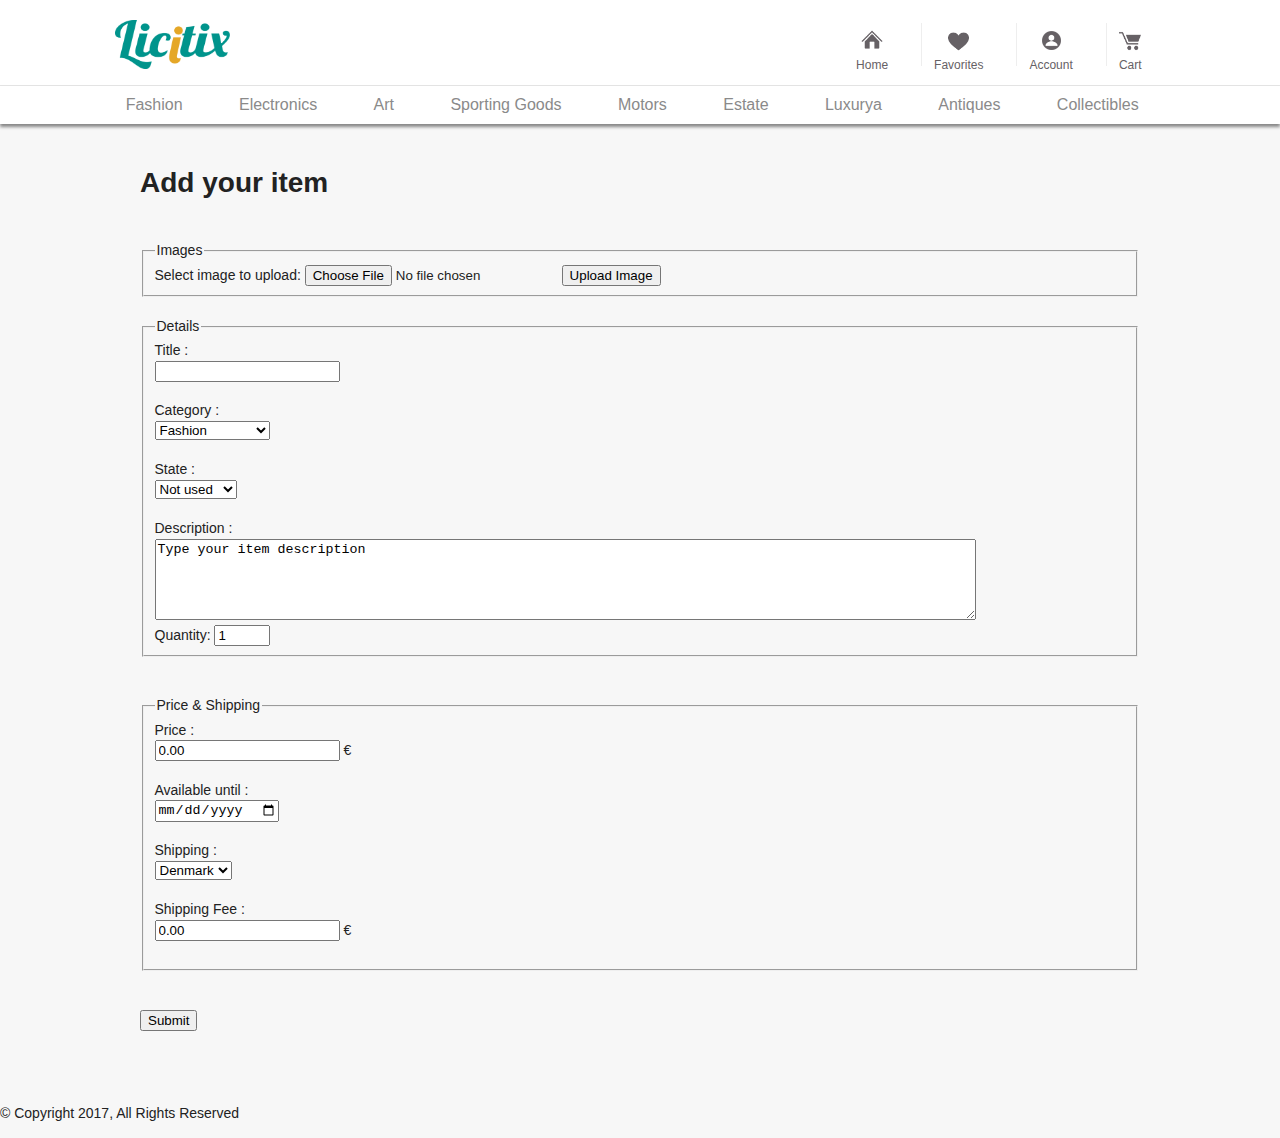
==== add_item.html @ 525d296a "Changes" ====
<!DOCTYPE html>
<!--
To change this license header, choose License Headers in Project Properties.
To change this template file, choose Tools | Templates
and open the template in the editor.
-->
<html>
    <head>
        <link rel="icon" href="images/icon.png" />
        <title>Add your item - LicitiX</title>
        <meta charset="UTF-8">
        <meta name="viewport" content="width=device-width, initial-scale=1.0">
        <meta name="description" content="Buy or sell all types of items in our online auction">
        <meta name="keywords" content="auction site, auction online, buy, sell, auction shop">
        <meta name="authors" content="Alexandru Rusu, Claudia Lucasi, Cristian Iacob">

        <link rel="stylesheet" href="./styles/global.css" type="text/css"/>
        <link rel="stylesheet" href="./styles/header.css" type="text/css"/>
        <link rel="stylesheet" href="./styles/nav_bar.css" type="text/css"/>
        <link rel="stylesheet" href="./styles/add_item.css" type="text/css"/>
        <link rel="stylesheet" href="./styles/footer.css" type="text/css"/>

    </head>
    <body>


        <header>
            <div class="container">
                <div id="branding" class="nav-height">
                    <a href="home.html" aria-label="Licitix Logo">LicitiX</a>
                </div>
                <nav class="account-nav nav-height">
                    <ul>
                        <li class="activity">
                            <a href="home.html" class="nav-link" title="Home">
                                <span class="nav-icon"></span>
                                <span class="text-link">
                                    Home
                                </span>
                            </a>
                        </li>
                        <li class="favorites">
                            <a href="home.html" class="nav-link" title="Favorites">
                                <span class="nav-icon"></span>
                                <span class="text-link">
                                    Favorites
                                </span>
                            </a>
                        </li>
                        <li class="user-nav">
                            <a href="add_item.html" class="nav-link" title="Account">
                                <span class="nav-icon"></span>
                                <span class="text-link">
                                    Account
                                </span>
                            </a>
                        </li>
                        <li class="cart">
                            <a href="home.html" class="nav-link" title="Cart">
                                <span class="nav-icon"></span>
                                <span class="text-link">
                                    Cart
                                </span>
                            </a>
                        </li>
                    </ul>
                </nav>
            </div>
        </header>

        <nav id="menubar">
            <div class="container">
                <a href="paginare.html">Fashion</a>
                <a href="paginare.html">Electronics</a>
                <a href="paginare.html">Art</a>
                <a href="paginare.html">Sporting Goods</a>
                <a href="paginare.html">Motors</a>
                <a href="paginare.html">Estate</a>
                <a href="paginare.html">Luxurya</a>
                <a href="paginare.html">Antiques</a>
                <a href="paginare.html">Collectibles</a>
            </div>
        </nav>
        
        <br>

        <form action = "" method="get">

        <strong><h1>Add your item</h1></strong><br>

        <fieldset>
        <legend> Images </legend>
          <form action="upload.php" method="post" enctype="multipart/form-data">
    Select image to upload:
    <input type="file" name="fileToUpload" id="fileToUpload">
    <input type="submit" value="Upload Image" name="submit">
        </fieldset><br>

        <fieldset>
        <legend> Details </legend>
        Title :<br>
        <input type="text" name="title" value=""><br><br>
         Category : <br>   <select name="Category">
    <option value="fashion">Fashion</option>
    <option value="Electronics">Electronics</option>
    <option value="Art">Art</option>
    <option value="Sporting Goods">Sporting Goods</option>
    <option value="Motors">Motors</option>
    <option value="Estate">Estate</option>
    <option value="Luxurya">Luxurya</option>
    <option value="Antiques">Antiques</option>
    <option value="Collectibles">Collectibles</option>
  </select></br><br>
  State : <br>   <select name="Category">
    <option value="not used">Not used</option>
    <option value="used">Used</option>
    <option value="very used">Very used</option></select><br><br>
    Description :<br> <textarea name="message" rows="5" cols="100">Type your item description</textarea></br>
     Quantity:
  <input type="number" name="quantity"
   min="0" max="50" step="1" value="1">
    </fieldset><br><br>

    <fieldset>
    <legend> Price & Shipping</legend>
    Price :<br><input type="text" name="price" value="0.00"> €<br><br>
    Available until :<br><input type="date" name="bday"><br><br>
    Shipping : <br>   <select name="Country">
    <option value="den">Denmark</option>
    <option value="de">Germany</option>
    <option value="ro">Romania</option></select></br><br>
    Shipping Fee :<br><input type="text" name="price" value="0.00"> €<br><br>
  </fieldset><br><br>



   <input type="submit" value="Submit"><br><br><br><br>

        </form>
        </fieldset>
        </form>
        </body>

            <footer id = "footer">
  <P class="blocktext">© Copyright 2017, All Rights Reserved</p>
</footer>
---- styles/global.css ----
/* Every global class that can be reused in any other file, should be added here with a description */

body {
	color: #222;
	font: 14px/1.4 Arial, Helvetica, sans-serif;
	padding: 0;
	margin: 0;
	background-color: #F7F7F7;
    -webkit-font-smoothing: subpixel-antialiased;
}

/* Global */
.container {
	width: 82%;
	max-width: 1750px;
	min-width: 500px;
	margin: auto;
	overflow: hidden;
}

ul{
	margin:0;
	padding:0;
}

.search-button{
	height: 37px;
	background: rgba(249,137,39,1);
	border: 0;
	padding: 0 20px 0 20px;
	color: #FFFFFF;
}
---- styles/header.css ----
/* Header */

header {
    list-style: none;
    border: 0 none;
    margin: 0;
    padding: 0;

    background: #FFFFFF;
    min-height: 70px;
    box-shadow: 0px 0px 1px #888888;
    margin-bottom: 1px;
}

header a {
    /*color:rgb(234,158,0);*/
    color: #666165;
    text-decoration: none;
    font-size: 14px;

}

header a:hover, header a:focus, header a:active, header a.is-active {
    cursor: pointer;
    color: #000;
}

header li{
    float:left;
    display:inline;
    background: transparent;
    padding: 0 10px 0 10px;
}

header .nav-height, .nav-height>ul>li>.nav-link, .nav-height>ul>li>a  {
    height: 85px;
}

header #branding {
    float: left;
    width: 115px;
    
    margin-right: 20px;
}

header #branding a{
    display: block;
    width: 100%;
    height: 100%;
    background: url('../images/logo_licitix.png') transparent no-repeat center center;
    background-size: 100%;
    color: rgb(0,148,140);
    margin-top: 2px;
    text-indent: -10000em;  /*ca sa dispara scrisu */
    overflow: hidden;
}


header .account-nav{
    float:right;
    /*margin-top: 10px;*/
    position: relative;
    list-style: none;
    border: 0 none;
    margin: 0;
    padding: 0;
    padding-left: 0;
}


header .account-nav>ul>li:before {
    content: '';
    position: absolute;
    display: block;
    /*left: 0; */
    top: 23px;
    bottom: 19px;
    background-color: #eee;
    width: 1px;
    /*box-sizing: border-box;*/
}

header .account-nav>ul>li:first-child:before {
    content: none;
}

header .nav-link{
    float: left;
    display: block;
    font-size: 12px;
    text-align: center;
    line-height: 14px;
    padding: 0 13px;
    margin: 0;
    text-decoration: none;
}

.nav-link .nav-icon {
    display: block;
    position: static;
    float: none;
    top: auto;
    height: 34px;
    width: auto;
    min-width: 23px;
    margin: 24px auto 0;
    text-indent: 0;
    overflow: visible;
}

.nav-link:hover .nav-icon, .nav-link:focus .nav-icon {
    color: #000;
}

.nav-link .text-link {
    clear: left;
    white-space: nowrap;
    margin-top: -2px;
}



/* TO DO - to implement a java script function that changes only the color of the png icons applying a mask over it */
/* TO DO - to edit the sizes of the icons so it will be the same scale */

.activity .nav-link .nav-icon {
    background: url('../images/header/home.png') transparent no-repeat center center;
    background-size: 70%;
}

.activity .nav-link:hover .nav-icon, .activity .nav-link:focus .nav-icon {
    background: url('../images/header/home1.png') transparent no-repeat center center;
    background-size: 70%;
}

.favorites .nav-link .nav-icon {
    background: url('../images/header/heart.png') transparent no-repeat center center;
    background-size: 42%;
}

.favorites .nav-link:hover .nav-icon, .favorites .nav-link:focus .nav-icon {
    background: url('../images/header/heart1.png') transparent no-repeat center center;
    background-size: 42%;
}

.user-nav .nav-link .nav-icon {
    background: url('../images/header/profile.png') transparent no-repeat center center;
    background-size: 44%;
}

.user-nav .nav-link:hover .nav-icon, .user-nav .nav-link:focus .nav-icon {
    background: url('../images/header/profile1.png') transparent no-repeat center center;
    background-size: 44%;
}

.cart .nav-link .nav-icon {
    background: url('../images/header/cart.png') transparent no-repeat center center;
    background-size: 95%;
}

.cart .nav-link:hover .nav-icon, .cart .nav-link:focus .nav-icon {
    background: url('../images/header/cart1.png') transparent no-repeat center center;
    background-size: 95%;
}



/* Media Queries */
@media only screen and (max-width: 967px){

    header .nav-height, .nav-height>ul>li>.nav-link, .nav-height>ul>li>a  {
        height: 70px;
    }

    header #branding {
        width: 85px;
        
        margin-right: 5px;
    }
    header #branding a{
        background: url('../images/icon.png') transparent no-repeat center center;
        background-size: 50%;
    }

    header .account-nav>ul>li:before {
        display: none;
    }

    header .nav-link{
        padding: 0 0px;
    }

    .nav-link .text-link {
        display: none;
    }

    .nav-link .nav-icon {
        height: 32px;
        width: auto;
        min-width: 40px;
        margin: 18px auto 0;
    }

    .activity .nav-link .nav-icon {
        background: url('../images/header/home.png') transparent no-repeat center center;
        background-size: 70%;
    }

    .activity .nav-link:hover .nav-icon, .activity .nav-link:focus .nav-icon {
        background: url('../images/header/home1.png') transparent no-repeat center center;
        background-size: 70%;
    }

    .favorites .nav-link .nav-icon {
        background: url('../images/header/heart.png') transparent no-repeat center center;
        background-size: 67%;
    }

    .favorites .nav-link:hover .nav-icon, .favorites .nav-link:focus .nav-icon {
        background: url('../images/header/heart1.png') transparent no-repeat center center;
        background-size: 67%;
    }

    .user-nav .nav-link .nav-icon {
        background: url('../images/header/profile.png') transparent no-repeat center center;
        background-size: 65%;
    }

    .user-nav .nav-link:hover .nav-icon, .user-nav .nav-link:focus .nav-icon {
        background: url('../images/header/profile1.png') transparent no-repeat center center;
        background-size: 65%;
    }

    .cart .nav-link .nav-icon {
        background: url('../images/header/cart.png') transparent no-repeat center center;
        background-size: 75%;
    }

    .cart .nav-link:hover .nav-icon, .cart .nav-link:focus .nav-icon {
        background: url('../images/header/cart1.png') transparent no-repeat center center;
        background-size: 75%;
    }

}
---- styles/nav_bar.css ----
/* Menu Bar */

#menubar a:hover, header a:focus, header a:active, header a.is-active {
    cursor: pointer;
    color: #000;
}

#menubar {
    width: 100%;
    min-height: 30px;
    background-color: rgba(255,255,255,1);
    box-shadow: 0px 3px 3px 0px #888888;
    padding: 8px 0px 0px 0px;

    vertical-align: middle;
    margin-bottom: 1px;
}

#menubar a{
    color: #8A8A8A;
    padding-left: 5%;
    text-decoration: none;
    font-size: 16px;
    font-family: Gill Sans,Gill Sans MT,Calibri,sans-serif; 
}

#menubar a:first-child{
    padding-left: 1%;
}
---- styles/add_item.css ----
html, body {
  margin: 0
}

form {
  width: 1000px;
  display: block;
  margin-left: auto;
  margin-right: auto;
}
---- styles/footer.css ----
                                                                                                                                                                                                                                                     
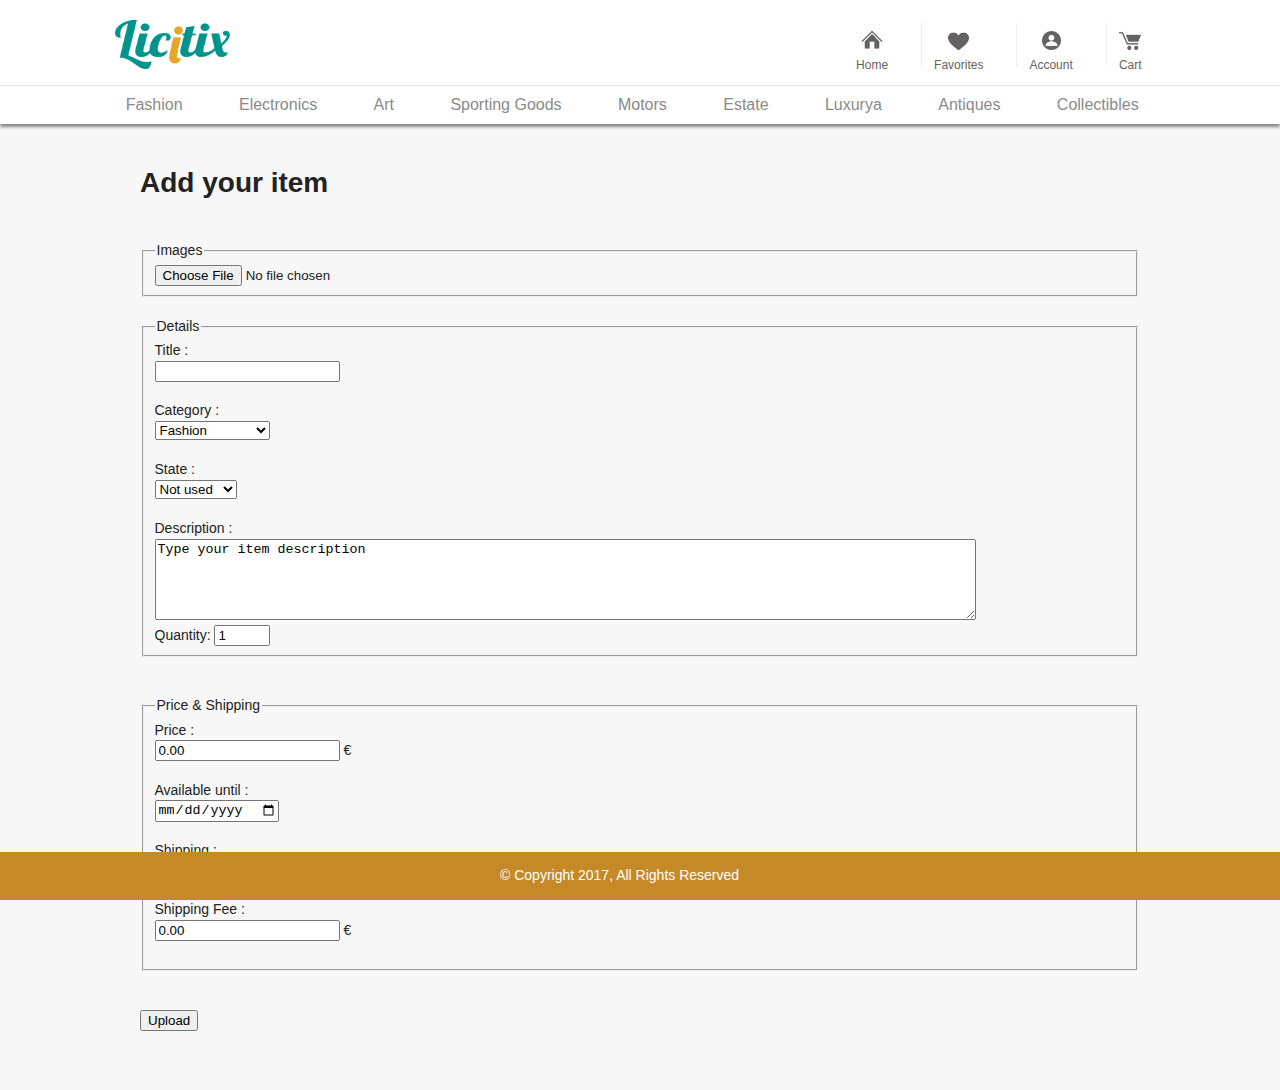
==== commit b2906123: "Changes" ====
--- a/add_item.html
+++ b/add_item.html
@@ -84,22 +84,21 @@
         
         <br>
 
-        <form action = "" method="get">
-
+        <form action="add_item_into_db.php"" method="POST" enctype="multipart/form-data">
+        
         <strong><h1>Add your item</h1></strong><br>
 
         <fieldset>
         <legend> Images </legend>
-          <form action="upload.php" method="post" enctype="multipart/form-data">
-    Select image to upload:
-    <input type="file" name="fileToUpload" id="fileToUpload">
-    <input type="submit" value="Upload Image" name="submit">
+        <input type="file" name="image" />
         </fieldset><br>
+        
+
 
         <fieldset>
         <legend> Details </legend>
         Title :<br>
-        <input type="text" name="title" value=""><br><br>
+        <input type="text" name="title" value=""/><br><br>
          Category : <br>   <select name="Category">
     <option value="fashion">Fashion</option>
     <option value="Electronics">Electronics</option>
@@ -111,40 +110,41 @@
     <option value="Antiques">Antiques</option>
     <option value="Collectibles">Collectibles</option>
   </select></br><br>
-  State : <br>   <select name="Category">
+  State : <br>   <select name="state">
     <option value="not used">Not used</option>
     <option value="used">Used</option>
     <option value="very used">Very used</option></select><br><br>
     Description :<br> <textarea name="message" rows="5" cols="100">Type your item description</textarea></br>
      Quantity:
   <input type="number" name="quantity"
-   min="0" max="50" step="1" value="1">
+   min="0" max="50" step="1" value="1" />
     </fieldset><br><br>
 
     <fieldset>
-    <legend> Price & Shipping</legend>
-    Price :<br><input type="text" name="price" value="0.00"> €<br><br>
-    Available until :<br><input type="date" name="bday"><br><br>
-    Shipping : <br>   <select name="Country">
-    <option value="den">Denmark</option>
-    <option value="de">Germany</option>
-    <option value="ro">Romania</option></select></br><br>
-    Shipping Fee :<br><input type="text" name="price" value="0.00"> €<br><br>
-  </fieldset><br><br>
+        <legend> Price & Shipping</legend>
+        Price :<br><input type="text" name="price" value="0.00"/> €<br><br>
+        Available until :<br><input type="date" name="bday"/><br><br>
+        Shipping : <br>   <select name="Country">
+        <option value="den">Denmark</option>
+        <option value="de">Germany</option>
+        <option value="ro">Romania</option></select></br><br>
+        Shipping Fee :<br>
+        <input type="text" name="price1" value="0.00" /> €<br><br>
+    </fieldset><br><br>
 
 
 
-   <input type="submit" value="Submit"><br><br><br><br>
+   <input type="submit" name="sumit" value="Upload" /><br><br><br><br>
 
-        </form>
+        
         </fieldset>
         </form>
         </body>
 
-            <footer id = "footer">
-  <P class="blocktext">© Copyright 2017, All Rights Reserved</p>
-</footer>
-
+    <footer id = "footer">
+    <P class="blocktext">© Copyright 2017, All Rights Reserved</p>
+    </footer>
+</html>
 
                 
         
--- a/styles/global.css
+++ b/styles/global.css
@@ -23,10 +23,20 @@
 	padding:0;
 }
 
+
+
 .search-button{
-	height: 37px;
+	height: 40px;
 	background: rgba(249,137,39,1);
 	border: 0;
 	padding: 0 20px 0 20px;
 	color: #FFFFFF;
-}+}
+
+
+.search-button:hover, .search-button:focus, .search-button:active, .search-button.is-active {
+    cursor: pointer;
+    background: rgba(229,147,39,1);
+}
+
+
--- a/styles/footer.css
+++ b/styles/footer.css
@@ -1 +1,17 @@
-                                                                                                                                                                                                                                                     +#footer {
+    position: fixed;
+    right: 0;
+    bottom: 0;
+    left: 0;
+    color: #FFFFFF;
+    background-color: rgba(197,137,39,1);
+}
+
+P.blocktext {
+    margin-left: auto;
+    margin-right: auto;
+    width: 20em;
+    bottom: 2px;
+}
+
+/* IE 6 */
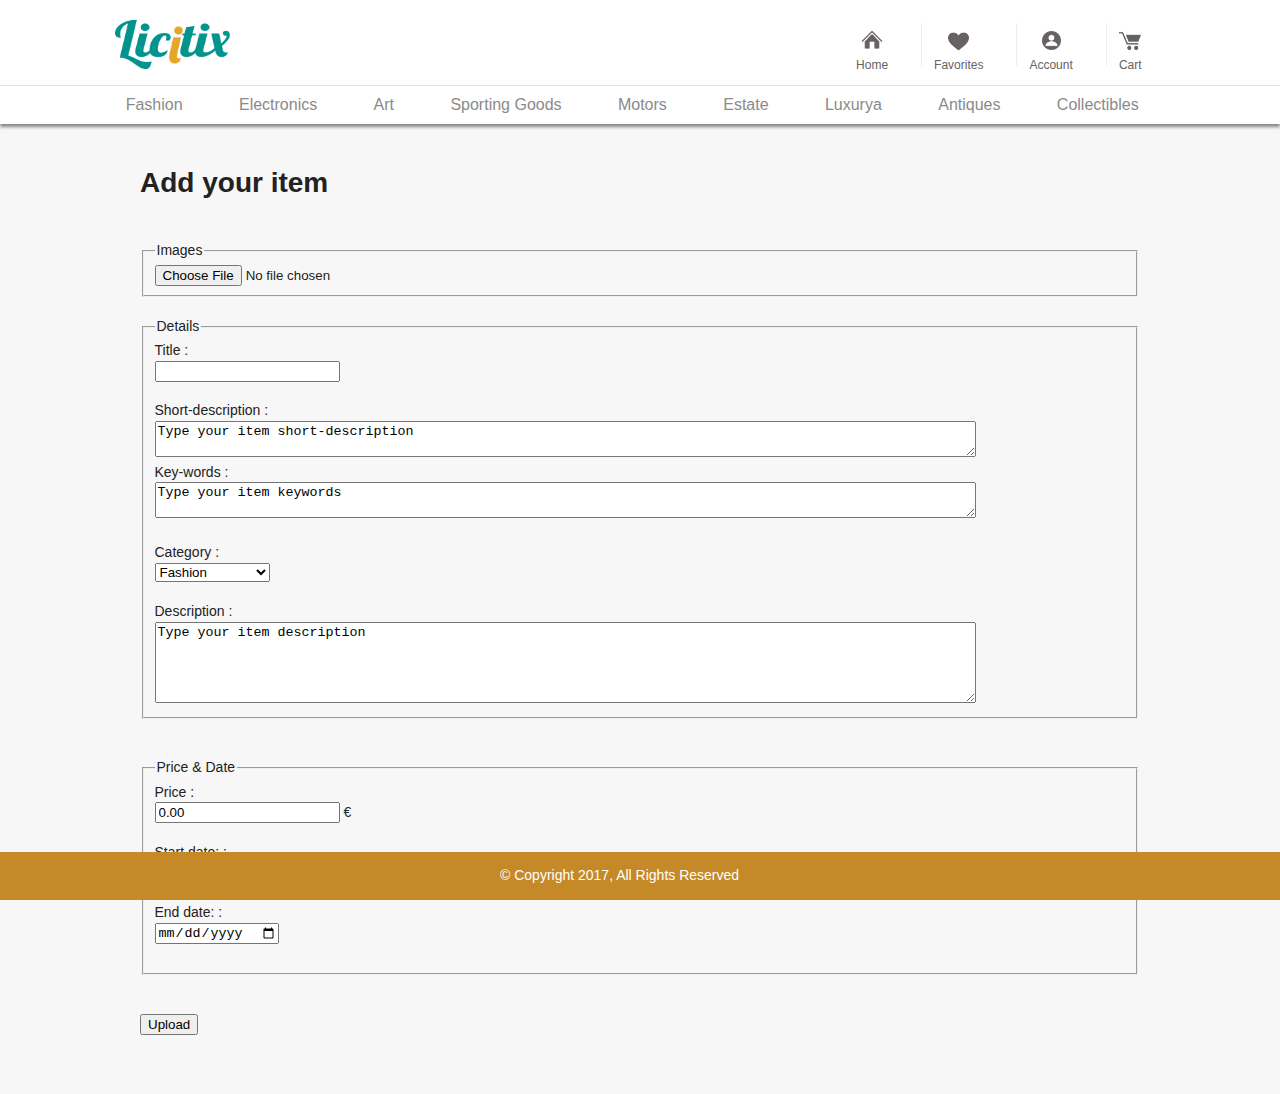
==== commit f30a7692: "Add files via upload" ====
--- a/add_item.html
+++ b/add_item.html
@@ -99,6 +99,8 @@
         <legend> Details </legend>
         Title :<br>
         <input type="text" name="title" value=""/><br><br>
+        Short-description :<br> <textarea name="short_description" rows="2" cols="100">Type your item short-description</textarea></br>
+        Key-words :<br> <textarea name="keywords" rows="2" cols="100">Type your item keywords</textarea></br><br>
          Category : <br>   <select name="Category">
     <option value="fashion">Fashion</option>
     <option value="Electronics">Electronics</option>
@@ -109,27 +111,17 @@
     <option value="Luxurya">Luxurya</option>
     <option value="Antiques">Antiques</option>
     <option value="Collectibles">Collectibles</option>
-  </select></br><br>
-  State : <br>   <select name="state">
-    <option value="not used">Not used</option>
-    <option value="used">Used</option>
-    <option value="very used">Very used</option></select><br><br>
-    Description :<br> <textarea name="message" rows="5" cols="100">Type your item description</textarea></br>
-     Quantity:
-  <input type="number" name="quantity"
-   min="0" max="50" step="1" value="1" />
+  </select></br>
+  <br>
+    Description :<br> <textarea name="description" rows="5" cols="100">Type your item description</textarea></br>
+    
     </fieldset><br><br>
 
     <fieldset>
-        <legend> Price & Shipping</legend>
+        <legend> Price & Date</legend>
         Price :<br><input type="text" name="price" value="0.00"/> €<br><br>
-        Available until :<br><input type="date" name="bday"/><br><br>
-        Shipping : <br>   <select name="Country">
-        <option value="den">Denmark</option>
-        <option value="de">Germany</option>
-        <option value="ro">Romania</option></select></br><br>
-        Shipping Fee :<br>
-        <input type="text" name="price1" value="0.00" /> €<br><br>
+        Start date: :<br><input type="date" name="startdate"/><br><br>
+        End date: :<br><input type="date" name="enddate"/><br><br>
     </fieldset><br><br>
 
 
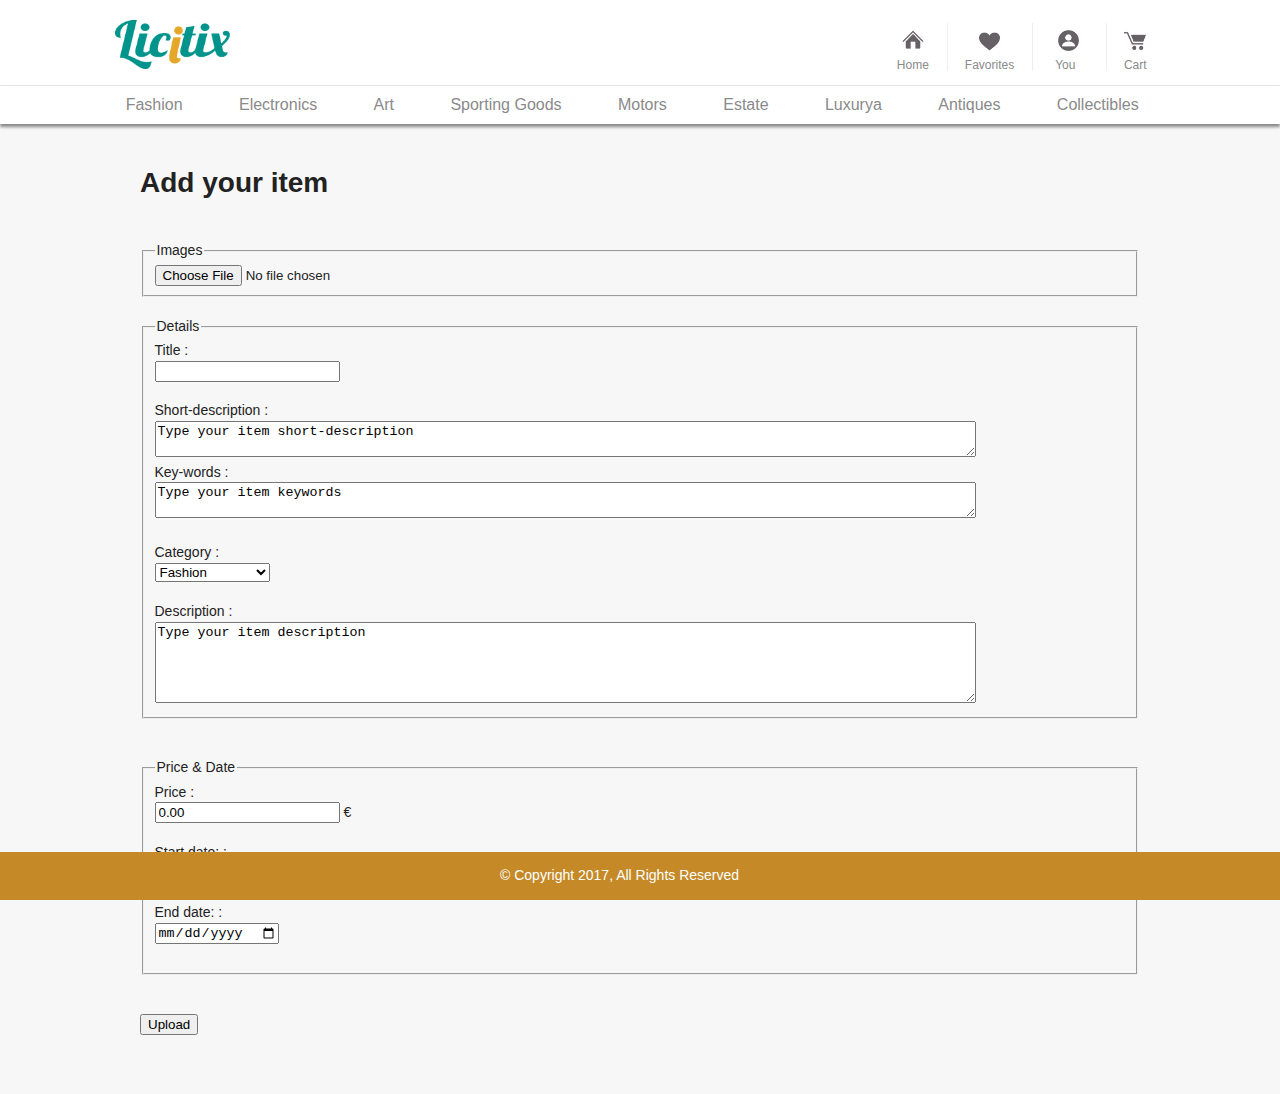
==== commit 02f8d856: "Header Update" ====
--- a/add_item.html
+++ b/add_item.html
@@ -19,54 +19,137 @@
         <link rel="stylesheet" href="./styles/nav_bar.css" type="text/css"/>
         <link rel="stylesheet" href="./styles/add_item.css" type="text/css"/>
         <link rel="stylesheet" href="./styles/footer.css" type="text/css"/>
-
+		<script type="text/javascript">
+			document.onclick = function(e){
+				var settings = document.getElementById('user-nav-id');
+			    var target = (e && e.target) || (event && event.srcElement);
+			    var display = 'none';
+
+			    while (target.parentNode) {
+
+			        if (target == settings) {
+			        	if (document.getElementById('sub-nav-user-navigation').style.display == 'block')
+			            	display ='none';
+			            else 
+			            	display = 'block'
+			            break;
+			        }
+			        target = target.parentNode;
+			    }
+
+				document.getElementById('sub-nav-user-navigation').style.display = display;
+
+			}
+		</script>
     </head>
     <body>
 
 
         <header>
-            <div class="container">
-                <div id="branding" class="nav-height">
-                    <a href="home.html" aria-label="Licitix Logo">LicitiX</a>
-                </div>
-                <nav class="account-nav nav-height">
-                    <ul>
-                        <li class="activity">
-                            <a href="home.html" class="nav-link" title="Home">
-                                <span class="nav-icon"></span>
-                                <span class="text-link">
-                                    Home
-                                </span>
-                            </a>
+			<div class="container">
+				<div id="branding" class="nav-height">
+					<a href="home.html" aria-label="Licitix Logo">LicitiX</a>
+				</div>
+				<nav class="account-nav nav-height">
+					<ul>
+						<li class="activity">
+							<a href="home.html" class="nav-link" title="Home">
+	                            <span class="nav-icon"></span>
+	                            <span class="text-link">
+	                            	Home
+	                            </span>
+                        	</a>
                         </li>
-                        <li class="favorites">
-                            <a href="home.html" class="nav-link" title="Favorites">
-                                <span class="nav-icon"></span>
-                                <span class="text-link">
+						<li class="favorites">
+							<a href="home.html" class="nav-link" title="Favorites">
+	                            <span class="nav-icon"></span>
+	                            <span class="text-link">               	
                                     Favorites
-                                </span>
-                            </a>
+	                            </span>
+                        	</a>
                         </li>
-                        <li class="user-nav">
-                            <a href="add_item.html" class="nav-link" title="Account">
-                                <span class="nav-icon"></span>
-                                <span class="text-link">
-                                    Account
-                                </span>
-                            </a>
-                        </li>
-                        <li class="cart">
-                            <a href="home.html" class="nav-link" title="Cart">
-                                <span class="nav-icon"></span>
-                                <span class="text-link">
-                                    Cart
-                                </span>
-                            </a>
-                        </li>
-                    </ul>
-                </nav>
-            </div>
-        </header>
+						<li class="user-nav" >
+							<a href="javascript:void(0)" class="nav-link" title="Account" id="user-nav-id">
+	                            <span class="nav-icon"></span>
+	                            <span class="text-link">
+	                            	<span class="text-link-copy">
+	                            	You
+	                            	</span>
+	                            	<span class="gnav-icon gnav-dropdown"></span>
+	                            </span>
+                        	</a>
+						</li>
+						<li class="cart">
+							<a href="home.html" class="nav-link" title="Cart">
+	                            <span class="nav-icon"></span>
+	                            <span class="text-link">
+	                            	Cart
+	                            </span>
+                        	</a>
+						</li>
+					</ul>
+				</nav>
+				<div class="sub-navs">
+    
+		            <div class="sub-nav user" id="sub-nav-user-navigation" >
+		                <ul>
+		                    <li class="bottom-divider no-extra-space gnav-user with-pointer">
+		                        <a  href="home.html" id="sub-nav-user-menu-0">
+		                            <img class="avatar" src="https://img1.etsystatic.com/175/0/23958548/iusa_75x75.50054149_nnn8.jpg" alt="">
+		                            <div class="details">
+		                                <p class="name">Denisa Laura</p>
+		                                <div class="profile-link">
+		                                	<span id="profile-link-label" >View profile</span>
+		                                	<span class="gnav-icon gnav-right"></span>
+		                                </div>
+		                            </div>
+		                        </a>
+		                    </li>
+		                    <li>
+		                        <a class="sub-nav-text-link" href="home.html" id="sub-nav-user-menu-1">
+		                            <span class="gnav-icon gnav-conversations"></span>
+		                            Conversations
+		                            <span id="convos-count" class="count hide" style="display: none;">0</span>
+		                        </a>
+		                    </li>
+		                    <li>
+		                        <a class="sub-nav-text-link" href="home.html" id="sub-nav-user-menu-2">
+		                            Your bids
+		                        </a>
+		                    </li>
+		                    <li>
+		                        <a class="sub-nav-text-link" href="home.html" id="sub-nav-user-menu-3">
+		                            Purchases and reviews
+		                        </a>
+		                    </li>
+		                    <li>
+		                        <a class="sub-nav-text-link" href="home.html" id="sub-nav-user-menu-4">
+		                            Your listings
+		                        </a>
+		                    </li>
+		                    <li>
+		                        <a class="sub-nav-text-link" href="home.html" id="sub-nav-user-menu-5">
+		                            Add an item
+		                        </a>
+		                    </li>
+		                    <li>
+		                        <a class="sub-nav-text-link" href="home.html" id="sub-nav-user-menu-6">
+		                            Account settings
+		                        </a>
+		                    </li>
+		                            
+		                    <li class="top-divider" >
+		                        <a class="sub-nav-text-link sign-out" href="home.html" id="sub-nav-user-menu-7">
+		                            Sign out
+		                        </a>
+		                    </li>
+		                </ul>
+		            </div>
+	                
+			    </div>
+			</div>
+
+		</header>
 
         <nav id="menubar">
             <div class="container">
--- a/styles/global.css
+++ b/styles/global.css
@@ -6,6 +6,7 @@
 	padding: 0;
 	margin: 0;
 	background-color: #F7F7F7;
+	list-style-position: outside;
     -webkit-font-smoothing: subpixel-antialiased;
 }
 
@@ -23,6 +24,9 @@
 	padding:0;
 }
 
+img {
+	border: 0;
+}
 
 
 .search-button{
@@ -40,3 +44,11 @@
 }
 
 
+.arrow-down {
+  width: 0; 
+  height: 0; 
+  border-left: 5px solid transparent;
+  border-right: 5px solid transparent;
+  
+  border-top: 5px solid #bbb;
+}--- a/styles/header.css
+++ b/styles/header.css
@@ -5,6 +5,7 @@
     border: 0 none;
     margin: 0;
     padding: 0;
+    text-decoration: none;
 
     background: #FFFFFF;
     min-height: 70px;
@@ -14,7 +15,9 @@
 
 header a {
     /*color:rgb(234,158,0);*/
-    color: #666165;
+    /*color: #666165;*/
+    color: #8A8A8A;
+    
     text-decoration: none;
     font-size: 14px;
 
@@ -29,7 +32,11 @@
     float:left;
     display:inline;
     background: transparent;
-    padding: 0 10px 0 10px;
+    padding: 0;
+}
+header li>.nav-link {
+    margin-left: 5px;
+    margin-right: 5px;
 }
 
 header .nav-height, .nav-height>ul>li>.nav-link, .nav-height>ul>li>a  {
@@ -74,7 +81,7 @@
     display: block;
     /*left: 0; */
     top: 23px;
-    bottom: 19px;
+    bottom: 14px;
     background-color: #eee;
     width: 1px;
     /*box-sizing: border-box;*/
@@ -110,6 +117,11 @@
 
 .nav-link:hover .nav-icon, .nav-link:focus .nav-icon {
     color: #000;
+    -webkit-filter: brightness(0%);
+    filter: brightness(0%);
+}
+.nav-link:hover .gnav-dropdown, .nav-link:focus .gnav-dropdown{
+    color: #000;
 }
 
 .nav-link .text-link {
@@ -118,6 +130,220 @@
     margin-top: -2px;
 }
 
+.nav-link .gnav-dropdown {
+    cursor: pointer;
+    font-size: 20px;
+    line-height: 8px;
+    position: relative;
+    top: 50%;
+    margin: 0 -1px 0 0;
+    left: auto;
+    color: #bbb;
+}
+.text-link-copy {
+    margin-left: 5px;
+}
+
+.nav-link .gnav-dropdown:before {
+    content: '▾';
+    display: inline-block;
+    width: 10px; 
+    height: 5px;
+}
+
+
+
+
+
+header .sub-nav {
+    display: none;
+}
+
+
+header .sub-nav {   /* defineste si pozitioneaza meniurile dropdown cat mai in fata */
+    position: absolute;
+    width: 255px;
+    top: 81px;
+    right: 10.1%;
+    font-size: 12px;
+    line-height: 16px;
+    padding: 0;
+    background: #fff;
+    border: 0 solid rgba(0, 0, 0, 0);
+    -webkit-box-shadow: 0 1px 4px rgba(0, 0, 0, 0.1), 0 0 0 1px rgba(0, 0, 0, 0.1);
+    -moz-box-shadow: 0 1px 4px rgba(0, 0, 0, 0.1),0 0 0 1px rgba(0, 0, 0, 0.1);
+    box-shadow: 0 1px 4px rgba(0, 0, 0, 0.1), 0 0 0 1px rgba(0, 0, 0, 0.1);
+    -moz-border-radius: 3px;
+    -webkit-border-radius: 3px;
+    border-radius: 3px;
+    z-index: 50;
+}
+
+header .sub-nav:before {  /* un chenar transparent pentru meniurile dropdown si e folosit doar pentru cursor: pointer; */
+    display: block;
+    content: ' ';
+    position: absolute;
+    top: -14px;
+    bottom: -14px;
+    left: -14px;
+    right: -14px;
+    cursor: pointer;
+    -webkit-border-radius: 30px 30px 5px 5px;
+    -moz-border-radius: 30px 30px 5px 5px;
+    border-radius: 30px 30px 5px 5px;
+    z-index: -1;
+}
+header .sub-nav>ul {
+    margin: 0;
+    padding: 0 0 8px;
+}
+
+header .sub-nav li.bottom-divider.no-extra-space {
+    padding-bottom: 0;
+}
+header .sub-nav li.bottom-divider {
+    border-bottom: 1px solid rgba(0, 0, 0, 0.1);
+    margin-bottom: 8px;
+    padding-bottom: 8px;
+}
+header .sub-nav li.top-divider {
+    border-top: 1px solid rgba(0, 0, 0, 0.1);
+    margin-top: 8px;
+    padding-top: 8px;
+}
+header .sub-nav li {
+    float: none;
+    display: block;
+    text-align: left;
+    margin: 0;
+}
+header .sub-nav li:hover .sub-nav-text-link, header .sub-nav li:focus .sub-nav-text-link {
+    background: rgba(0, 0, 0, 0.1);
+}
+
+.gnav-user {
+    position: relative;
+}
+.gnav-user a {
+    display: block;
+    padding: 18px 20px;
+    padding-bottom: 0px;
+    margin: 0;
+    text-decoration: none;
+}
+.gnav-user .avatar {
+    float: left;
+    vertical-align: middle;
+    width: 50px;
+    height: 50px;
+    margin-top: 0;
+    box-shadow: 0 0 1px rgba(0, 0, 0, 0.5);
+    -webkit-border-radius: 50%;
+    -moz-border-radius: 50%;
+    border-radius: 50%;
+}
+.gnav-user .details {
+    display: block;
+    margin-left: 61px;
+    line-height: 18px;
+}
+.gnav-user .name {
+    font-family: Arial,Helvetica,sans-serif;
+    font-weight: 700;
+    color: #555;
+    white-space: nowrap;
+    overflow: hidden;
+    text-overflow: ellipsis;
+    margin: 2px 0 5px;
+    font-size: 15px;
+}
+.gnav-user .profile-link {
+    display: inline-block;
+    font-size: 13px;
+    padding: 3px 8px;
+    margin-top: auto;
+    height: 18px;
+    margin-bottom: 10px;
+    white-space: nowrap;
+    overflow: hidden;
+    text-overflow: ellipsis;
+    border: 1px solid #e2e2e2;
+    -webkit-border-radius: 3px;
+    -moz-border-radius: 3px;
+    border-radius: 3px;
+    color: #777;
+}
+.gnav-user .profile-link #profile-link-label {
+    margin: 0px;
+}
+.gnav-user .profile-link .gnav-icon {
+    display: inline-block;
+    position: static;
+    float: right;
+    top: auto;
+    height: 18px;
+    width: auto;
+    min-width: 15px;
+    margin: 0px auto 0;
+    margin-left: 4px;
+    text-indent: 0;
+    overflow: visible;
+    background: url('../images/header/right_arrow.png') transparent no-repeat center center;
+    background-size: 100%;
+    -webkit-filter: brightness(200%);
+    filter: brightness(200%);
+}
+.gnav-user:hover .profile-link .gnav-icon {
+    -webkit-filter: brightness(0%);
+    filter: brightness(0%);
+}
+
+header .with-pointer:before, header .with-pointer:after {
+    content: " ";
+    display: block;
+    position: absolute;
+    top: -10px;
+    right: 72px;
+    width: 0;
+    height: 0;
+    border-left: 10px solid transparent;
+    border-right: 10px solid transparent;
+    border-bottom: 10px solid #d8d8d8;
+    cursor: pointer;
+}
+header .with-pointer:after {
+    top: -9px;
+    border-bottom: 10px solid #FFF;
+}
+header .sub-nav-text-link {
+    display: block;
+    padding: 8px 20px;
+    color: #666;
+    width: auto;
+    margin: 0;
+}
+
+header .subnav-text-link .gnav-icon {
+    font-size: 16px;
+    display: inline-block;
+    margin-right: 4px;
+    vertical-align: top;
+    position: relative;
+    top: 2px;
+    color: #777;
+}
+.gnav-conversations:before {
+    content: '';
+    /* TO DO: add icon */;
+}
+
+.sub-navs .show {display:block;}
+
+
+
+
+
+
 
 
 /* TO DO - to implement a java script function that changes only the color of the png icons applying a mask over it */
@@ -128,29 +354,14 @@
     background-size: 70%;
 }
 
-.activity .nav-link:hover .nav-icon, .activity .nav-link:focus .nav-icon {
-    background: url('../images/header/home1.png') transparent no-repeat center center;
-    background-size: 70%;
-}
-
 .favorites .nav-link .nav-icon {
     background: url('../images/header/heart.png') transparent no-repeat center center;
     background-size: 42%;
 }
 
-.favorites .nav-link:hover .nav-icon, .favorites .nav-link:focus .nav-icon {
-    background: url('../images/header/heart1.png') transparent no-repeat center center;
-    background-size: 42%;
-}
-
 .user-nav .nav-link .nav-icon {
     background: url('../images/header/profile.png') transparent no-repeat center center;
-    background-size: 44%;
-}
-
-.user-nav .nav-link:hover .nav-icon, .user-nav .nav-link:focus .nav-icon {
-    background: url('../images/header/profile1.png') transparent no-repeat center center;
-    background-size: 44%;
+    background-size: 57%;
 }
 
 .cart .nav-link .nav-icon {
@@ -158,10 +369,6 @@
     background-size: 95%;
 }
 
-.cart .nav-link:hover .nav-icon, .cart .nav-link:focus .nav-icon {
-    background: url('../images/header/cart1.png') transparent no-repeat center center;
-    background-size: 95%;
-}
 
 
 
@@ -187,10 +394,20 @@
     }
 
     header .nav-link{
-        padding: 0 0px;
+        padding: 0 5px;
     }
 
     .nav-link .text-link {
+        display: none;
+    }
+
+    .user-nav .nav-link .text-link {
+        display: inline;
+        clear: none;
+        margin-top: 0;
+    }
+
+    .user-nav .text-link-copy {
         display: none;
     }
 
@@ -201,44 +418,52 @@
         margin: 18px auto 0;
     }
 
+    .nav-link .gnav-dropdown {
+        font-size: 24px;
+        display: inline;
+        float: right;
+        left: 5px;
+        line-height: 0px;
+        margin: -15px 0 0 0;
+        color: #8A8A8A;
+    }
+    .nav-link .gnav-dropdown:before {
+        content: '▾';
+        display: inline-block;
+        width: 10px;
+        height: 5px;
+    }
+
+
+
     .activity .nav-link .nav-icon {
-        background: url('../images/header/home.png') transparent no-repeat center center;
         background-size: 70%;
     }
 
-    .activity .nav-link:hover .nav-icon, .activity .nav-link:focus .nav-icon {
-        background: url('../images/header/home1.png') transparent no-repeat center center;
-        background-size: 70%;
-    }
 
     .favorites .nav-link .nav-icon {
-        background: url('../images/header/heart.png') transparent no-repeat center center;
         background-size: 67%;
     }
 
-    .favorites .nav-link:hover .nav-icon, .favorites .nav-link:focus .nav-icon {
-        background: url('../images/header/heart1.png') transparent no-repeat center center;
-        background-size: 67%;
-    }
-
     .user-nav .nav-link .nav-icon {
-        background: url('../images/header/profile.png') transparent no-repeat center center;
         background-size: 65%;
     }
 
-    .user-nav .nav-link:hover .nav-icon, .user-nav .nav-link:focus .nav-icon {
-        background: url('../images/header/profile1.png') transparent no-repeat center center;
-        background-size: 65%;
-    }
 
     .cart .nav-link .nav-icon {
-        background: url('../images/header/cart.png') transparent no-repeat center center;
         background-size: 75%;
     }
 
-    .cart .nav-link:hover .nav-icon, .cart .nav-link:focus .nav-icon {
-        background: url('../images/header/cart1.png') transparent no-repeat center center;
-        background-size: 75%;
-    }
-
+    header .sub-nav {   /* defineste si pozitioneaza meniurile dropdown cat mai in fata */
+        width: 240px;
+        top: 66px;
+        right: 10%;
+    
+    }
+}
+
+@media only screen and (max-width: 600px){
+    header .sub-nav {   /* defineste si pozitioneaza meniurile dropdown cat mai in fata */
+        right: 2%;
+    }
 }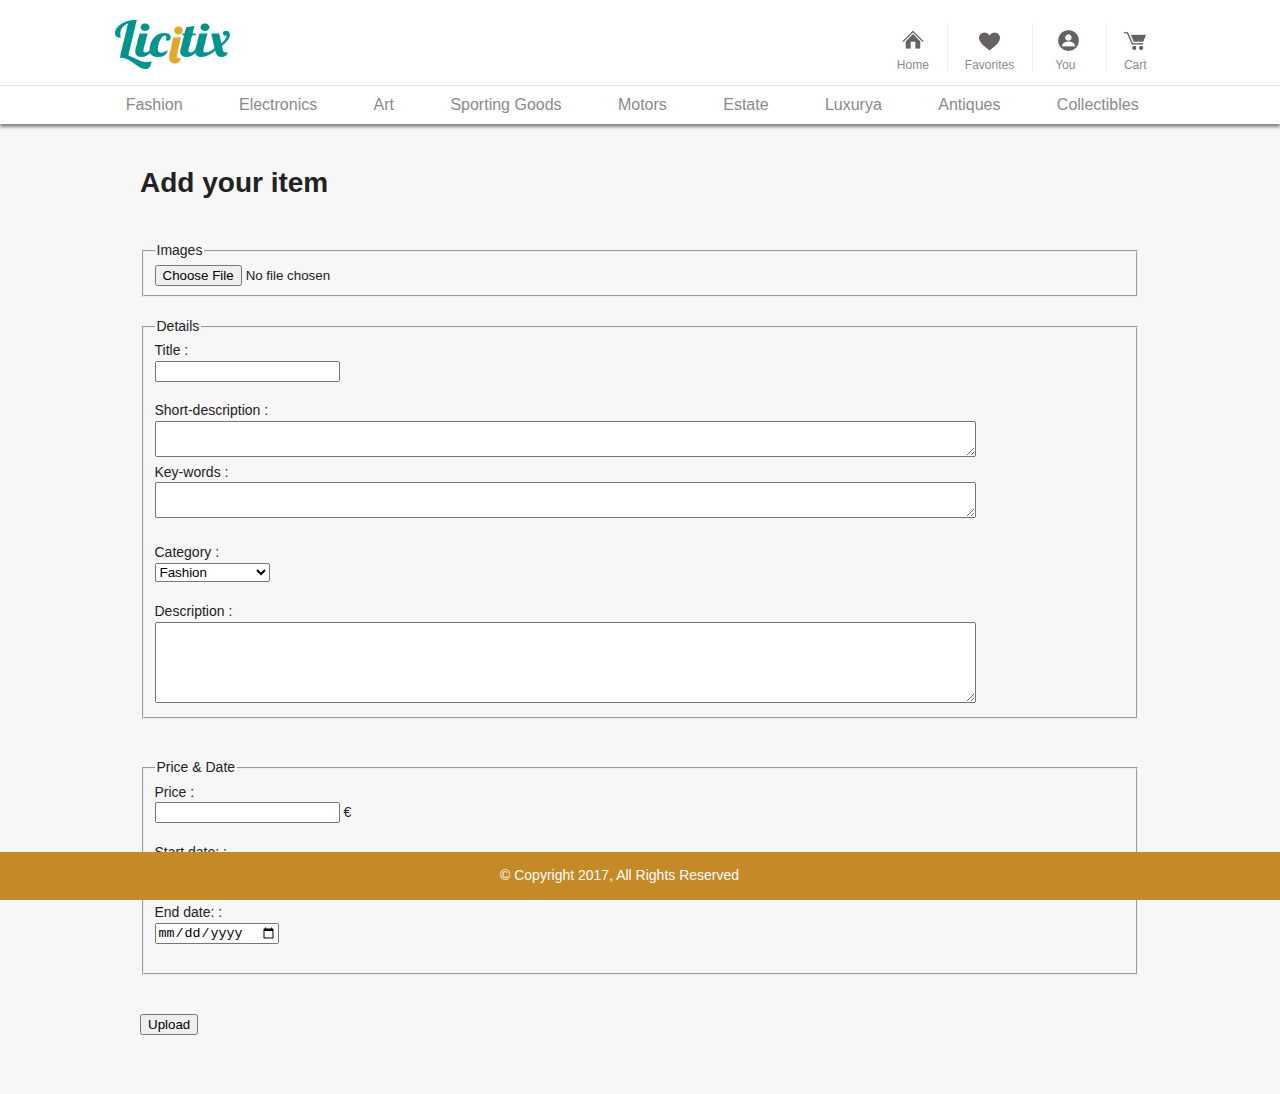
==== commit c4a4dd6c: "Updaete" ====
--- a/add_item.html
+++ b/add_item.html
@@ -182,10 +182,10 @@
         <legend> Details </legend>
         Title :<br>
         <input type="text" name="title" value=""/><br><br>
-        Short-description :<br> <textarea name="short_description" rows="2" cols="100">Type your item short-description</textarea></br>
-        Key-words :<br> <textarea name="keywords" rows="2" cols="100">Type your item keywords</textarea></br><br>
-         Category : <br>   <select name="Category">
-    <option value="fashion">Fashion</option>
+        Short-description :<br> <textarea name="short_description" rows="2" cols="100"></textarea></br>
+        Key-words :<br> <textarea name="keywords" rows="2" cols="100"></textarea></br><br>
+        Category : <br>  <select name="Category">
+    <option value="Fashion">Fashion</option>
     <option value="Electronics">Electronics</option>
     <option value="Art">Art</option>
     <option value="Sporting Goods">Sporting Goods</option>
@@ -196,13 +196,13 @@
     <option value="Collectibles">Collectibles</option>
   </select></br>
   <br>
-    Description :<br> <textarea name="description" rows="5" cols="100">Type your item description</textarea></br>
+    Description :<br> <textarea name="description" rows="5" cols="100"></textarea></br>
     
     </fieldset><br><br>
 
     <fieldset>
         <legend> Price & Date</legend>
-        Price :<br><input type="text" name="price" value="0.00"/> €<br><br>
+        Price :<br><input type="text" name="price" value=""/> €<br><br>
         Start date: :<br><input type="date" name="startdate"/><br><br>
         End date: :<br><input type="date" name="enddate"/><br><br>
     </fieldset><br><br>
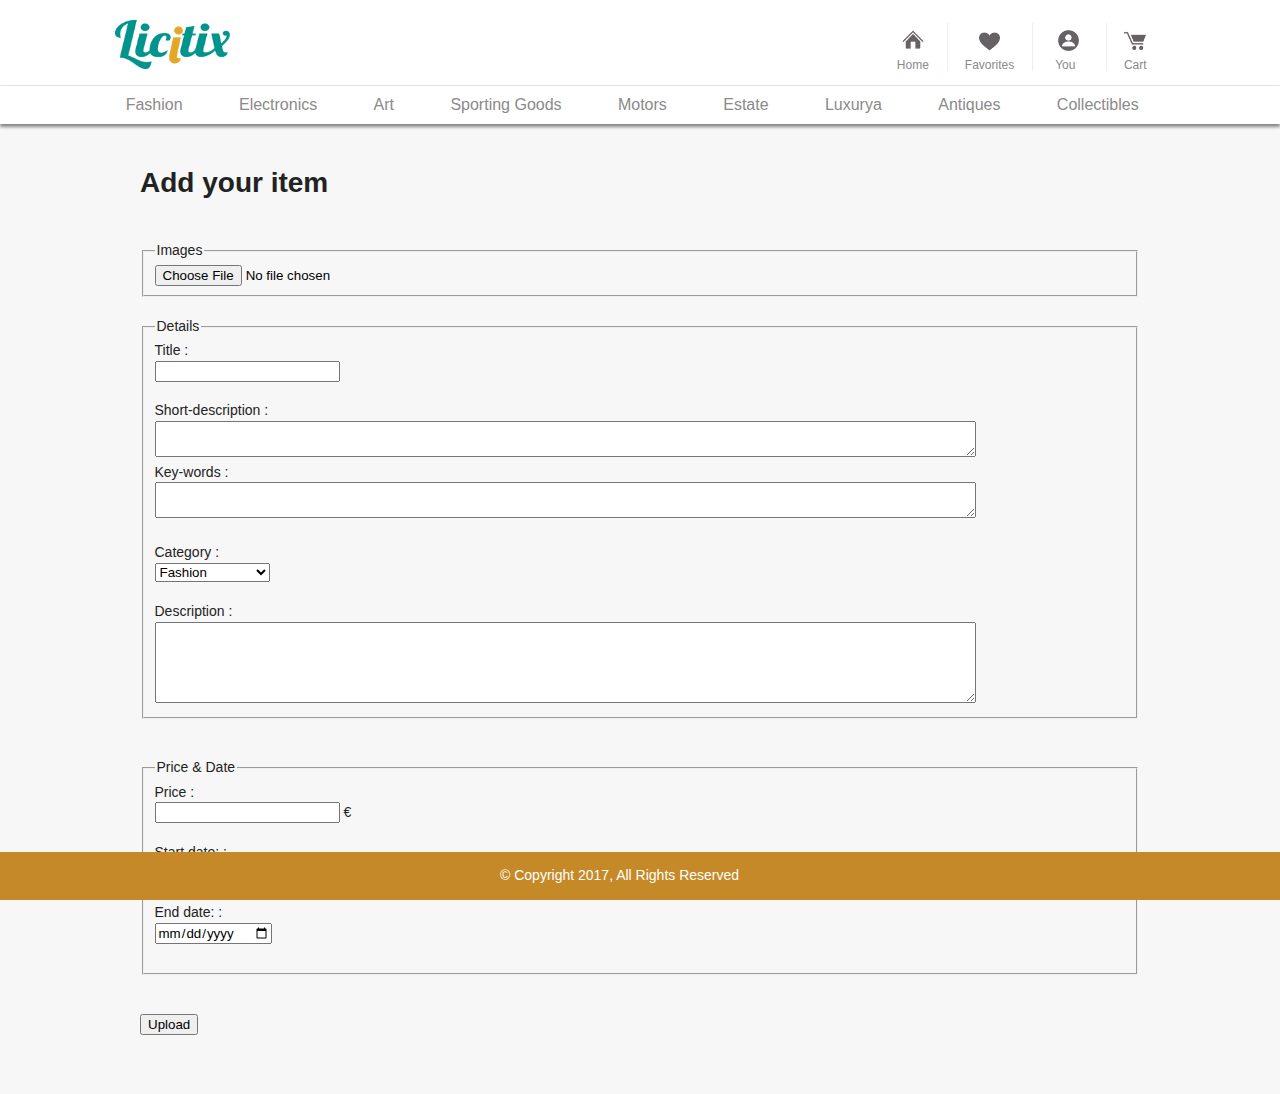
==== commit c71917f6: "Changes" ====
--- a/add_item.html
+++ b/add_item.html
@@ -1,4 +1,4 @@
-<!DOCTYPE html>
+﻿<!DOCTYPE html>
 <!--
 To change this license header, choose License Headers in Project Properties.
 To change this template file, choose Tools | Templates
@@ -139,7 +139,7 @@
 		                    </li>
 		                            
 		                    <li class="top-divider" >
-		                        <a class="sub-nav-text-link sign-out" href="home.html" id="sub-nav-user-menu-7">
+		                        <a class="sub-nav-text-link sign-out" href="signout.php" id="sub-nav-user-menu-7">
 		                            Sign out
 		                        </a>
 		                    </li>
--- a/styles/global.css
+++ b/styles/global.css
@@ -28,6 +28,57 @@
 	border: 0;
 }
 
+input, textarea, select, button {
+    color: initial;
+    letter-spacing: normal;
+    word-spacing: normal;
+    text-transform: none;
+    text-indent: 0px;
+    text-shadow: none;
+    display: inline-block;
+    text-align: start;
+    margin: 0em 0em 0em 0em;
+    font: 13.3333px Arial;
+}
+
+.rounded {
+	border-radius: 3px;
+    overflow: hidden;
+}
+.btn {
+    cursor: pointer;
+    border-radius: 3px;
+    border-style: solid;
+    border-width: 1px;
+    display: inline-block;
+    font-family: inherit;
+    font-size: 14px;
+    font-weight: 500;
+    height: 38px;
+    line-height: 1.4;
+    padding: 8px 12px;
+    text-align: center;
+    text-decoration: none;
+    user-select: none;
+    white-space: nowrap;
+}
+.btn-primary {
+    background-color: rgb(229,147,39);
+    border-color: rgba(0, 0, 0, 0.1);
+    color: #FFF;
+}
+.btn-primary:hover, .btn-primary.is-hovering {
+	background-color: rgb(229,147,39);
+    border-color: rgba(0, 0, 0, 0.2);
+}
+.btn-primary:active, .btn-primary.is-active, .btn-primary.is-selected {
+    background-color: #e65c00;
+    border-color: rgba(0, 0, 0, 0.5);
+}
+.btn-primary:focus {
+	outline: none;
+    border-color: rgba(0, 0, 0, 0.8);
+}
 
 .search-button{
 	height: 40px;
--- a/styles/header.css
+++ b/styles/header.css
@@ -39,10 +39,11 @@
     margin-right: 5px;
 }
 
-header .nav-height, .nav-height>ul>li>.nav-link, .nav-height>ul>li>a  {
+header .nav-height, .nav-height>ul>li>.nav-link, .nav-height>ul>li>a, .nav-height .no-separator {
     height: 85px;
 }
 
+/* Style Logo */
 header #branding {
     float: left;
     width: 115px;
@@ -62,7 +63,73 @@
     overflow: hidden;
 }
 
-
+/* Style Searchbar */
+header .search-nav {
+    position: relative;
+    float: left;
+    width: 35%;
+}
+header .gnav-search-inner {
+    position: absolute;
+    display: table;
+    width: 100%;
+    top: 50%;
+    margin-top: -15px;
+    height: 34px;
+}
+header .search-input-wrapper, header .search-button-wrapper {
+    white-space: nowrap;
+    display: table-cell;
+    vertical-align: top;
+    width: 100%;
+}
+header .search-input-wrapper #search-query {
+    position: relative;
+    margin-top: 0;
+    margin-bottom: 0;
+    border-right: none;
+    border-top-right-radius: 0;
+    border-bottom-right-radius: 0;
+}
+header #search-query {
+    position: absolute;
+    width: 100%;
+    top: 50%;
+    border: 1px solid #CFCBC8;
+    background: #f9f9f8;
+    margin-top: -17px;
+    padding: 6px 10px;
+    margin-left: 0;
+    height: 34px;
+    font-size: 14px;
+    -webkit-box-sizing: border-box;
+    -moz-box-sizing: border-box;
+    box-sizing: border-box;
+    -webkit-box-shadow: inset 0 1px 2px #E9E9E8;
+    -moz-box-shadow: inset 0 1px 2px #E9E9E8,0 0 0 1000px #fbfbfa inset;
+    box-shadow: inset 0 1px 2px #E9E9E8, 0 0 0 1000px #fbfbfa inset;
+}
+header #search-query:focus, header #search-query:active {
+    outline: none;
+    border: 1px solid rgba(0, 0, 0, 0.8);
+    background: #FFF;
+    -moz-box-shadow: 0 0 0 1000px #fff inset;
+    box-shadow: 0 0 0 1000px #fff inset;
+}
+header .search-button-wrapper .btn-primary {
+    background: rgba(229,147,39,1);
+}
+header .search-button-wrapper .btn-primary {
+    border-top-left-radius: 0;
+    border-bottom-left-radius: 0;
+    line-height: 17px;
+    height: 34px;
+    padding: 7px 15px 8px;
+}
+
+
+
+/* Style Navbar */
 header .account-nav{
     float:right;
     /*margin-top: 10px;*/
@@ -89,6 +156,43 @@
 
 header .account-nav>ul>li:first-child:before {
     content: none;
+}
+header .account-nav .no-separator:before {
+    content: none;
+}
+
+header .account-nav .no-separator a {
+    color: rgba(229,157,39,1);
+    height: auto;
+    margin-top: 29px;
+    display: block;
+    float: left;
+    padding: 8px;
+    line-height: 16px;
+    font-size: 14px;
+    text-decoration: none;
+    box-sizing: border-box;
+}
+header .account-nav .no-separator a:hover, header .account-nav .no-separator a:focus {
+    text-decoration: underline;
+}
+header .sign-in-link a {
+
+    margin-right: 18px;
+    border: 1px solid;
+    border-color: rgba(229,157,39,1);
+    -webkit-border-radius: 3px;
+    -moz-border-radius: 3px;
+    border-radius: 3px;
+    -webkit-box-sizing: border-box;
+    -moz-box-sizing: border-box;
+    box-sizing: border-box;
+    color: #0192B5;
+}
+header .sign-in-link a:hover, header .sign-in-link a:focus, header .sign-in-link a:active {
+    outline: none;
+    text-decoration: none !important;
+    background: #F2F2F2;
 }
 
 header .nav-link{
@@ -341,10 +445,30 @@
 
 
 
-
-
-
-
+#search-icon {
+    display: none;
+}
+
+
+header #inline-overlay {   /* defineste si pozitioneaza meniurile dropdown cat mai in fata */
+    position: absolute; 
+    z-index: 9999;
+    width: 255px;
+    top: 81px;
+    left: 45%;
+    font-size: 12px;
+    line-height: 16px;
+    padding: 0;
+    background: #fff;
+    border: 0 solid rgba(0, 0, 0, 0);
+    -webkit-box-shadow: 0 1px 4px rgba(0, 0, 0, 0.1), 0 0 0 1px rgba(0, 0, 0, 0.1);
+    -moz-box-shadow: 0 1px 4px rgba(0, 0, 0, 0.1),0 0 0 1px rgba(0, 0, 0, 0.1);
+    box-shadow: 0 1px 4px rgba(0, 0, 0, 0.1), 0 0 0 1px rgba(0, 0, 0, 0.1);
+    -moz-border-radius: 3px;
+    -webkit-border-radius: 3px;
+    border-radius: 3px;
+    
+}
 
 /* TO DO - to implement a java script function that changes only the color of the png icons applying a mask over it */
 /* TO DO - to edit the sizes of the icons so it will be the same scale */
@@ -460,6 +584,29 @@
         right: 10%;
     
     }
+
+
+
+    /* SearchBar resize */
+    /*
+    header .search-wrapper {
+        padding: 0 18px;
+        margin: 0 -12px;
+        display: block;
+        clear: left;
+        top: 60px;
+        margin: 0;
+        padding: 0 10px;
+        border-top: 1px solid #e2e2e2;
+        position: relative;
+        top: 0;
+        z-index: 5;
+    }
+    header .search-browse-inner {
+        position: relative;
+    }
+    */
+
 }
 
 @media only screen and (max-width: 600px){
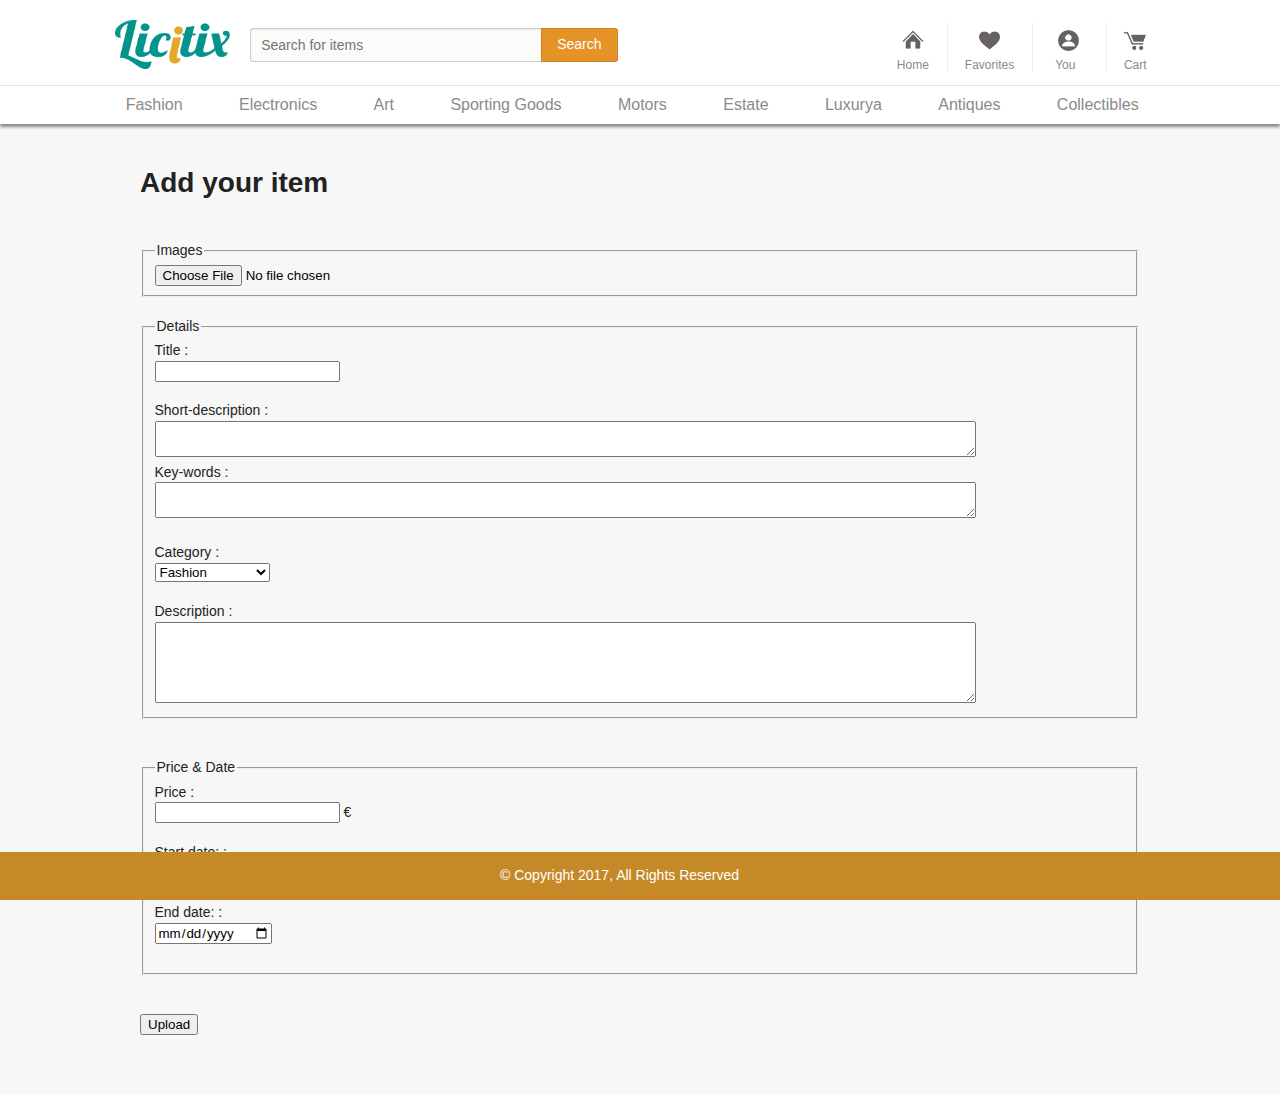
==== commit bdcf8a20: "Update" ====
--- a/add_item.html
+++ b/add_item.html
@@ -19,28 +19,9 @@
         <link rel="stylesheet" href="./styles/nav_bar.css" type="text/css"/>
         <link rel="stylesheet" href="./styles/add_item.css" type="text/css"/>
         <link rel="stylesheet" href="./styles/footer.css" type="text/css"/>
-		<script type="text/javascript">
-			document.onclick = function(e){
-				var settings = document.getElementById('user-nav-id');
-			    var target = (e && e.target) || (event && event.srcElement);
-			    var display = 'none';
-
-			    while (target.parentNode) {
-
-			        if (target == settings) {
-			        	if (document.getElementById('sub-nav-user-navigation').style.display == 'block')
-			            	display ='none';
-			            else 
-			            	display = 'block'
-			            break;
-			        }
-			        target = target.parentNode;
-			    }
-
-				document.getElementById('sub-nav-user-navigation').style.display = display;
-
-			}
-		</script>
+
+        <script src="./script/header.js"></script>
+		
     </head>
     <body>
 
@@ -48,12 +29,36 @@
         <header>
 			<div class="container">
 				<div id="branding" class="nav-height">
-					<a href="home.html" aria-label="Licitix Logo">LicitiX</a>
+					<a href="home.php" aria-label="Licitix Logo">LicitiX</a>
+				</div>
+				<a class="search-nav nav-link nav-height" id="search-icon" href="#">
+                    <span class="nav-icon gnav-ss-icon gnav-ss-search"></span>
+                </a>
+				<div class="search-wrapper">
+                    <div class="search-inner with-pointer">
+                        <form id="nav-search" class="search-nav expanded-search nav-height" method="GET" action="/search.php">
+                            <div class="gnav-search-inner clearable">
+                                <div class="search-input-wrapper text-field-wrapper">
+                                    <input id="search-query" class="search-input dropdown-relative-positioned rounded" type="text" placeholder="Search for items" name="search_query" value="" autocomplete="off" autocorrect="off" autocapitalize="off">
+                                    <div id="search-suggestions" style="display: none;"></div>
+                                </div>
+                                <div class="search-button-wrapper hide">
+                                    <button class="btn btn-primary" type="submit" value="Search">
+                                            Search
+                                    </button>
+                                </div>
+                            </div>
+                        
+                        
+                            <input id="search-js-router-enabled" type="hidden" value="true">
+                        	<input type="hidden" value="all" name="search_type" id="search-type">
+                        </form>                    
+                    </div>
 				</div>
 				<nav class="account-nav nav-height">
 					<ul>
 						<li class="activity">
-							<a href="home.html" class="nav-link" title="Home">
+							<a href="home.php" class="nav-link" title="Home">
 	                            <span class="nav-icon"></span>
 	                            <span class="text-link">
 	                            	Home
@@ -61,14 +66,14 @@
                         	</a>
                         </li>
 						<li class="favorites">
-							<a href="home.html" class="nav-link" title="Favorites">
+							<a href="home.php" class="nav-link" title="Favorites">
 	                            <span class="nav-icon"></span>
 	                            <span class="text-link">               	
                                     Favorites
 	                            </span>
                         	</a>
                         </li>
-						<li class="user-nav" >
+						<li class="user-nav">
 							<a href="javascript:void(0)" class="nav-link" title="Account" id="user-nav-id">
 	                            <span class="nav-icon"></span>
 	                            <span class="text-link">
@@ -79,14 +84,16 @@
 	                            </span>
                         	</a>
 						</li>
-						<li class="cart">
-							<a href="home.html" class="nav-link" title="Cart">
+
+						<li class="cart" >
+							<a href="home.php" class="nav-link" title="Cart">
 	                            <span class="nav-icon"></span>
 	                            <span class="text-link">
 	                            	Cart
 	                            </span>
                         	</a>
 						</li>
+
 					</ul>
 				</nav>
 				<div class="sub-navs">
@@ -94,10 +101,10 @@
 		            <div class="sub-nav user" id="sub-nav-user-navigation" >
 		                <ul>
 		                    <li class="bottom-divider no-extra-space gnav-user with-pointer">
-		                        <a  href="home.html" id="sub-nav-user-menu-0">
-		                            <img class="avatar" src="https://img1.etsystatic.com/175/0/23958548/iusa_75x75.50054149_nnn8.jpg" alt="">
+		                        <a  href="viewprofile.php" id="sub-nav-user-menu-0">
+		                            <img class="avatar" src="./images/header/profile.png" style="background-size: 10px;" alt="">
 		                            <div class="details">
-		                                <p class="name">Denisa Laura</p>
+		                                <p class="name">USER</p>
 		                                <div class="profile-link">
 		                                	<span id="profile-link-label" >View profile</span>
 		                                	<span class="gnav-icon gnav-right"></span>
@@ -106,34 +113,34 @@
 		                        </a>
 		                    </li>
 		                    <li>
-		                        <a class="sub-nav-text-link" href="home.html" id="sub-nav-user-menu-1">
+		                        <a class="sub-nav-text-link" href="home.php" id="sub-nav-user-menu-1">
 		                            <span class="gnav-icon gnav-conversations"></span>
 		                            Conversations
 		                            <span id="convos-count" class="count hide" style="display: none;">0</span>
 		                        </a>
 		                    </li>
 		                    <li>
-		                        <a class="sub-nav-text-link" href="home.html" id="sub-nav-user-menu-2">
+		                        <a class="sub-nav-text-link" href="home.php" id="sub-nav-user-menu-2">
 		                            Your bids
 		                        </a>
 		                    </li>
 		                    <li>
-		                        <a class="sub-nav-text-link" href="home.html" id="sub-nav-user-menu-3">
+		                        <a class="sub-nav-text-link" href="home.php" id="sub-nav-user-menu-3">
 		                            Purchases and reviews
 		                        </a>
 		                    </li>
 		                    <li>
-		                        <a class="sub-nav-text-link" href="home.html" id="sub-nav-user-menu-4">
+		                        <a class="sub-nav-text-link" href="home.php" id="sub-nav-user-menu-4">
 		                            Your listings
 		                        </a>
 		                    </li>
 		                    <li>
-		                        <a class="sub-nav-text-link" href="home.html" id="sub-nav-user-menu-5">
+		                        <a class="sub-nav-text-link" href="add_item.html" id="sub-nav-user-menu-5">
 		                            Add an item
 		                        </a>
 		                    </li>
 		                    <li>
-		                        <a class="sub-nav-text-link" href="home.html" id="sub-nav-user-menu-6">
+		                        <a class="sub-nav-text-link" href="home.php" id="sub-nav-user-menu-6">
 		                            Account settings
 		                        </a>
 		                    </li>
@@ -147,24 +154,90 @@
 		            </div>
 	                
 			    </div>
+			    <div class="overlay">
+				    <div id="inline-overlay" class="overlay-dialog" style="display:none">
+				    	<div class="overlay-content">
+				    		<ul class="tabs clear">
+					            <li class="first active">
+					                <a id="register-tab" href="#" onclick="activate_register_form('register-inputs', true, 'register-tab', 'sign-in-tab');">
+					                    Register
+					                </a>
+					            </li>
+					            <li class="" >
+					                <a id="sign-in-tab" href="#" onclick="activate_register_form('register-inputs', false, 'sign-in-tab', 'register-tab');">
+					                    Sign in
+					                </a>
+					            </li>
+					        </ul>
+					        <div class="forms">
+						    	<form id="register-login-form" action="register.php" method="POST">
+						    		<div class="register-inputs clear" id="for-testing">
+										<div>
+									        <label for="firstname-existing">First name</label>
+									        <span class="input-error-message" id="firstname-existing-error" style="display: none;"></span>
+									        <input type="text" autocorrect="off" autocapitalize="off" class="text" name="firstname" id="firstname-existing">
+									    </div>
+									    <div>
+									        <label for="lastname-existing">Last name</label>
+									        <span class="input-error-message" id="lastname-existing-error" style="display: none;"></span>
+									        <input type="text" autocorrect="off" autocapitalize="off" class="text" name="lastname" id="lastname-existing">
+									    </div>
+									</div>
+									<div class="register-inputs clear top-margin"></div>
+						    		<div class="login-inputs">
+							    		<div>
+									        <label for="username-existing">Email or Username</label>
+									        <span class="input-error-message" id="username-existing-error" style="display: none;"></span>
+									        <input type="text" autocorrect="off" autocapitalize="off" class="text" name="username" id="username-existing">
+									    </div>
+									    <div>
+
+									        <label for="password-existing">Password</label>
+									        <span class="input-error-message" id="password-existing-error"></span>
+									        <input type="password" class="text" name="password" id="password-existing">
+									    </div>
+									</div>
+									<div class="register-inputs clear">
+										<label for="retype-password-existing">Confirm Password</label>
+									        <span class="input-error-message" id="retype-password-existing-error"></span>
+									        <input type="password" class="text" name="password2" id="retype-password-existing">
+									</div>
+									
+
+									<p class="submit">
+								        <input type="submit" class="btn-primary submit-button" id="signin-button" data-default-text="Sign in" value="Sign in">
+								    </p>
+								    <div class="register-inputs clear top-margin"></div>
+								    <p class="fineprint register-inputs clear">By clicking Register, you agree to LicitiX's Terms of Use and Privacy Policy. </p>
+								    <!--
+				                    <button type="button" class="btn" id="btn1" onclick="location.href='home.html'">
+						            	Register
+						            </button> 
+						        -->
+				                </form>
+				                
+				            </div>
+			            </div>
+				    </div>
+				    <div id="exposeMask" onclick="hide_login_register_form()" style="position: absolute; top: 0px; left: 0px; width: 100%; height: 100%; z-index: 9998; display: none; opacity: 0.6; background-color: rgb(221, 221, 221);"></div>
+				</div>
 			</div>
 
 		</header>
 
         <nav id="menubar">
-            <div class="container">
-                <a href="paginare.html">Fashion</a>
-                <a href="paginare.html">Electronics</a>
-                <a href="paginare.html">Art</a>
-                <a href="paginare.html">Sporting Goods</a>
-                <a href="paginare.html">Motors</a>
-                <a href="paginare.html">Estate</a>
-                <a href="paginare.html">Luxurya</a>
-                <a href="paginare.html">Antiques</a>
-                <a href="paginare.html">Collectibles</a>
-            </div>
-        </nav>
-        
+			<div class="container">
+	            <a href="paginare.php?filtru=Fashion">Fashion</a>
+	            <a href="paginare.php?filtru=Electronics">Electronics</a>
+	            <a href="paginare.php?filtru=Art">Art</a>
+	            <a href="paginare.php?filtru=Sporting_Goods">Sporting Goods</a>
+	            <a href="paginare.php?filtru=Motors">Motors</a>
+	            <a href="paginare.php?filtru=Estate">Estate</a>
+	            <a href="paginare.php?filtru=Luxurya">Luxurya</a>
+	            <a href="paginare.php?filtru=Antiques">Antiques</a>
+	            <a href="paginare.php?filtru=Collectibles">Collectibles</a>
+        	</div>
+        </nav>        
         <br>
 
         <form action="add_item_into_db.php"" method="POST" enctype="multipart/form-data">
--- a/styles/global.css
+++ b/styles/global.css
@@ -39,6 +39,10 @@
     text-align: start;
     margin: 0em 0em 0em 0em;
     font: 13.3333px Arial;
+}
+
+hr {
+	width: 100%;
 }
 
 .rounded {
--- a/styles/header.css
+++ b/styles/header.css
@@ -449,25 +449,148 @@
     display: none;
 }
 
+header .overlay {
+    background: transparent;
+}
 
 header #inline-overlay {   /* defineste si pozitioneaza meniurile dropdown cat mai in fata */
     position: absolute; 
     z-index: 9999;
-    width: 255px;
-    top: 81px;
-    left: 45%;
+    width: 500px;
+    top: 85px;
+    left: 35%;
+    text-align: left;
     font-size: 12px;
     line-height: 16px;
     padding: 0;
+    background: transparent;
+    border: 1px solid rgba(0, 0, 0, 0.25);
+    -webkit-box-shadow: 0 0 20px rgba(0, 0, 0, 0.15);
+    -moz-box-shadow: 0 0 20px rgba(0, 0, 0, 0.15);
+    box-shadow: 0 0 20px rgba(0, 0, 0, 0.15);
+    -moz-border-radius: 5;
+    -webkit-border-radius: 5px;
+    border-radius: 5px;
+}
+
+
+header #inline-overlay .overlay-content {
+    overflow: hidden;
+}
+#inline-overlay .tabs, #conversation-overlay .tabs {
+    list-style: none;
+    padding: 20px 10px 0 40px;
+    margin: 0px;
+    margin-bottom: 0px;
+    background: #FAF9F5;
+    border-bottom: 1px solid #E1E3DF;
+    border-top: 1px solid #FFF;
+    border-radius: 5px 5px 0 0;
+}
+
+#inline-overlay .tabs li, #conversation-overlay .tabs li {
+    margin-right: -4px;
+    float: none;
+    
+}
+#inline-overlay .tabs li>a, #conversation-overlay .tabs li>a {
+    display: inline-block;
+    border: 1px solid #E1E3DF;
+    font-size: 13px;
+    padding: 8px 12px;
+    margin: 0 0 -1px;
+    text-align: center;
+    color: #444;
+    font-weight: bold;
+    position: relative;
+    cursor: pointer;
+    background-color: #FAF9F5;
+    color: #444;
+}
+
+        
+
+#inline-overlay .forms {
+    padding: 0;
     background: #fff;
-    border: 0 solid rgba(0, 0, 0, 0);
-    -webkit-box-shadow: 0 1px 4px rgba(0, 0, 0, 0.1), 0 0 0 1px rgba(0, 0, 0, 0.1);
-    -moz-box-shadow: 0 1px 4px rgba(0, 0, 0, 0.1),0 0 0 1px rgba(0, 0, 0, 0.1);
-    box-shadow: 0 1px 4px rgba(0, 0, 0, 0.1), 0 0 0 1px rgba(0, 0, 0, 0.1);
+    float: none;
+    }
+
+#inline-overlay .forms #register-login-form  {
+    padding: 20px 53px;
+    overflow: hidden;
+}
+#inline-overlay .input-error-message {
+    border: 1px solid #ffc0cb;
+    background: #ffeeee;
+    color: #a80308;
+    display: none;
+    padding: 6px 8px 5px 8px;
+        clear: none;
+    float: right;
+    width: 215px;
+    line-height: 16px;
+}
+#inline-overlay input.text {
+    line-height: 16px;
+    color: #333;
+    font-size: 12px;
+    margin: 0 0 0.2em 0;
+    padding: 6px;
+    width: 228px;
+    border: 1px solid #c2c2c2;
+    border-right: 1px solid #e6e6e6;
+    border-bottom: 1px solid #e6e6e6;
+    display: block;
+}
+#inline-overlay .forms label {
+    color: #444;
+    display: block;
+    margin-top: 8px;
+    margin-bottom: 4px;
+    clear: left;
+    }
+#inline-overlay .register-login-form .submit {
+    margin: 0 0 14px 0;
+    padding: 10px 0 0;
+}
+#inline-overlay .btn-primary {
+    display: inline-block;
+    min-width: 242px;
+    padding: 7px 15px 8px;
+    border-width: 1px;
+    border-style: solid;
+    -webkit-border-radius: 3px;
     -moz-border-radius: 3px;
-    -webkit-border-radius: 3px;
     border-radius: 3px;
-    
+    color: #FFF;
+    text-decoration: none;
+    font-family: Arial,sans-serif;
+    font-size: 15px;
+    font-weight: bold;
+    cursor: pointer;
+    margin: 0;
+    text-align: center;
+}
+#inline-overlay #register-login-form .top-margin {
+    color: #e1e1df;
+    height: 1px;
+    margin: 14px 0;
+    clear: both;
+    border-bottom: 1px solid rgba(0, 0, 0, 0.15);  
+}
+#inline-overlay #register-login-form .fineprint {
+    color: #999;
+    font-size: 11px;
+    margin: 12px 0 5px;
+}
+
+#inline-overlay .tabs #sign-in-tab {
+    border-bottom-color: #FFF;
+    background-color: #FFF;
+}
+#inline-overlay #register-login-form .clear {
+    display: none;
 }
 
 /* TO DO - to implement a java script function that changes only the color of the png icons applying a mask over it */
@@ -480,15 +603,15 @@
 
 .favorites .nav-link .nav-icon {
     background: url('../images/header/heart.png') transparent no-repeat center center;
-    background-size: 42%;
-}
-
-.user-nav .nav-link .nav-icon {
+    background-size: 43%;
+}
+
+    .user-nav .nav-link .nav-icon {
     background: url('../images/header/profile.png') transparent no-repeat center center;
     background-size: 57%;
 }
 
-.cart .nav-link .nav-icon {
+    .cart .nav-link .nav-icon {
     background: url('../images/header/cart.png') transparent no-repeat center center;
     background-size: 95%;
 }
@@ -502,10 +625,12 @@
     header .nav-height, .nav-height>ul>li>.nav-link, .nav-height>ul>li>a  {
         height: 70px;
     }
+    .nav-height .no-separator {
+        height: auto;
+    }
 
     header #branding {
         width: 85px;
-        
         margin-right: 5px;
     }
     header #branding a{
@@ -540,6 +665,10 @@
         width: auto;
         min-width: 40px;
         margin: 18px auto 0;
+    }
+    header .account-nav .no-separator a {
+        margin-top: 19px;
+        height: 35px;
     }
 
     .nav-link .gnav-dropdown {
@@ -583,6 +712,12 @@
         top: 66px;
         right: 10%;
     
+    }
+
+    header #inline-overlay {
+        width: 400px;
+        top: 75px;
+        left: 23%;
     }
 
 
